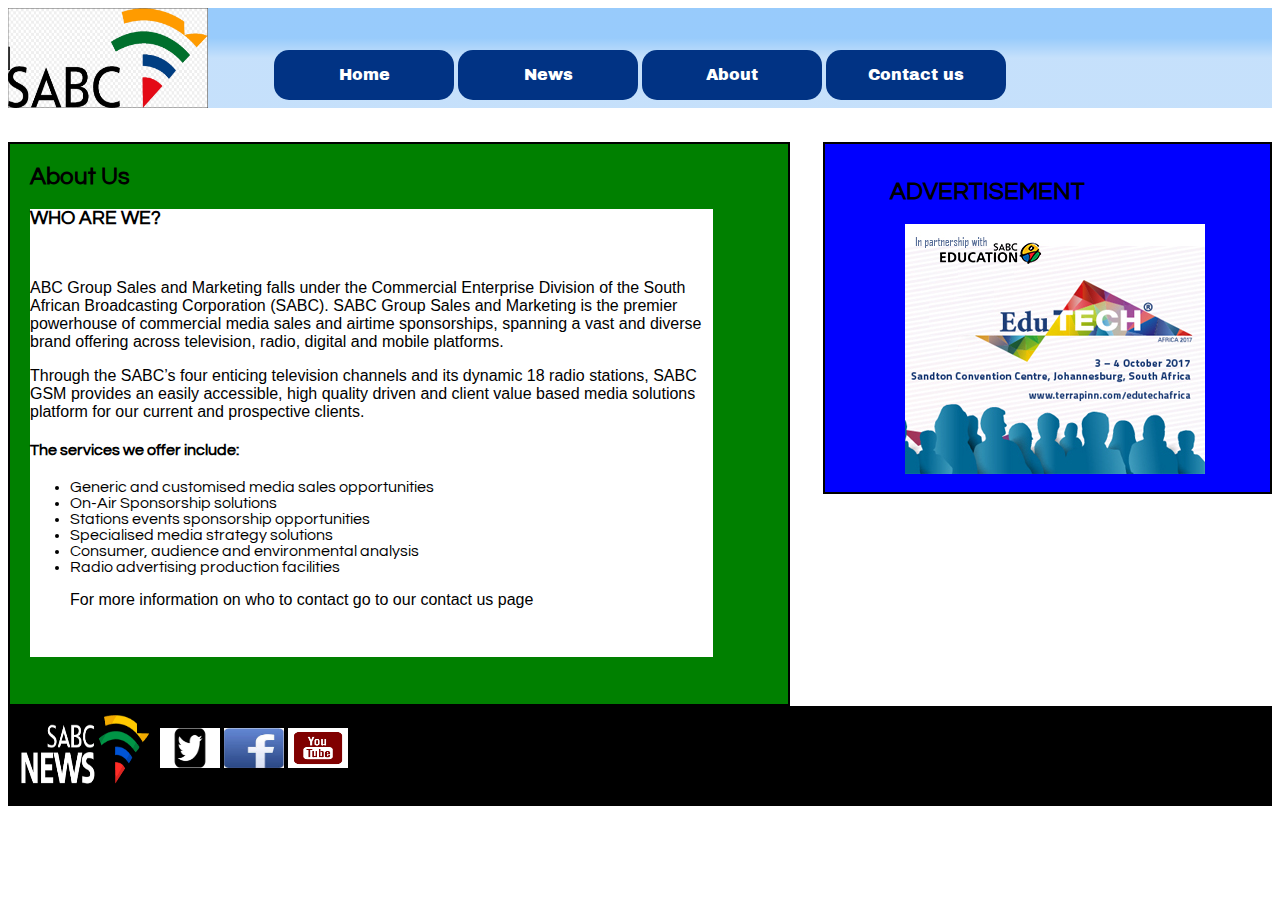
==== SABCabout.html @ 26c7c411 "Add files via upload" ====
<!DOCTYPE html>
<html>
  <head>
    <title>Lonwabo's Project</title>
<!-- linking the css external style sheet and the google font family-->
    <link rel="stylesheet" type="text/css" href="SabcStyle.css">
    <link href="https://fonts.googleapis.com/css?family=Questrial|Archivo+Black" rel="stylesheet">
<!-- ends -->

    <style>
/*body given a black background, and height*/
        body{
          height: 800px;
        }
/*ends*/

/*solid green border given to section aswell as height and width set approiately, margin removed content floating to the left*/
      div.text{
        border-width: 2px;
        background-color: green;
        border-style: solid;
        width: 60%;
        height: 70%;
        margin: 0px;
        padding-left: 20px;
        float: left;
      }
/*ends*/

/*poster floating right with a blue background, solid border add with padding(top, bottom and right,left), margin removed*/
      div.poster{
        float: right;
        background-color: blue;
        border-width: 2px;
        border-style: solid;
        padding: 15px 65px;
        margin: 0px;
      }
/*ends*/

/*background-color given with a width and height*/
      div.para{
        background-color: white;
        width: 90%;
        height: 80%;
      }
/*ends*/

/*advert floated to the left with padding to the left*/
      div.ad{
        float: left;
        padding-left: 15px;
      }
/*ends*/
    </style>

  </head>
  <body>
    <header>

<!-- section within the header that contains the nav bar with the various links to other pages-->
      <section class="container">
            <div class="Sabclogo">
                <img src="images\logo.png" width="200px" height="100px" alt="SabcLogo">
            </div>
            <nav id="MainNav">
                <li><a href="Index.html">Home</a></li>

                <li><a href="SABCnews.html">News</a></li>

                <li>About</li>

                <li><a href="SABCcontact.html">Contact us</a></li>

            </nav>
      </section>
<!-- ends-->
    </header>

<!-- headline that is showed on website containing the information about the sabc and who they are placed within a paragraph tag with a h3 heading under the same div, heading h2 given to page main given its own div-->
    <div class="text">
        <div class="heading">
            <h2>About Us</h2>
        </div>

        <div class="para">
            <h3>WHO ARE WE?</h3><br>

            <p>ABC Group Sales and Marketing falls under the Commercial Enterprise Division of the South African Broadcasting Corporation (SABC). SABC Group Sales and Marketing is the premier powerhouse of commercial media sales and airtime sponsorships, spanning a vast and diverse brand offering across television, radio, digital and mobile platforms.</p>

            <p>Through the SABC’s four enticing television channels and its dynamic 18 radio stations, SABC GSM provides an easily accessible, high quality driven and client value based media solutions platform for our current and prospective clients.</p>

            <h4>The services we offer include:</h4>
              <ul>
                <li>Generic and customised media sales opportunities</li>
                <li>On-Air Sponsorship solutions</li>
                <li>Stations events sponsorship opportunities</li>
                <li>Specialised media strategy solutions</li>
                <li>Consumer, audience and environmental analysis</li>
                <li>Radio advertising production facilities</li>

          <p>For more information on who to contact go to our contact us page</p>
        </div>
    </div>
<!-- ends -->

<!-- poster of page placed in div, link placed inside image to open in new tag when clicked-->
    <div class="poster">
        <h2>ADVERTISEMENT</h2>
      <div class="ad">
        <a href="http://www.terrapinn.com/exhibition/edutech-africa/" target="_blank"><img src="images\ad.jpg" alt="ad" width="300px" height="250px"></a>
      </div>
    </div>
<!-- ends -->

<!-- images with links to take user to all the various social media site of the sabc as well as they logo also included -->
      <footer>
        <div class="logo2">
          <img src="images\sabc.png" alt="Sabclogo" width="150px" height="100px">
        </div>

      <nav id="socialicons">

        <li><a href="https://twitter.com/sabcportal" target="_blank"><img src="images\24538.png" alt="twitter" width="60px" height="40px"></a></li>

        <li><a href="https://www.facebook.com/SABCPortal/" target="_blank"><img src="images\download.jpg" alt="Facebook" width="60px" height="40px"></a></li>

        <li><a href="https://www.youtube.com/user/sabc" target="_blank"><img src="images\download.png" alt="youtube" width="60px" height="40px"></a></li>

      </nav>
    </footer>
<!-- ends-->
  </body>
</html>
---- SabcStyle.css ----
/*editing of body(webpage as a whole) appearances, color, font the general page will be using and will be seen by user*/
body{
    /*margin-right: 40px;
    margin-left: 40px;*/
  padding: 0px;
  font-family: 'Questrial', sans-serif;
  width: auto;
  height: auto;  
}
/*ends*/

/*header color and its main out look and appearnace in the webpage*/
header{
  background-color: rgb(92, 129, 188);
  background-image: linear-gradient(to bottom,rgb(94, 150, 242) 30%, rgb(165, 193, 239) 50%);
  background-blend-mode: screen;
  background-repeat: repeat;
  width: 1200;
  height: 100px;
}
/*end*/

/*position of the logo*/
.Sabclogo{
  position: absolute;
  float: left;
}
/*ends*/

/*turning the list into navbar removing the bullet-points and underlining as well as position*/
#MainNav{
  float: right;
   margin: 0px;
   padding-bottom: 40px;
   padding-left: 150px;
   padding-top: 40px;
   list-style: none;
   width: 1000px;
}
/*ends*/

/*how it will appear for end user, background color, transparance and size of font*/
#MainNav li{
  float: left;
  width: 180px;
  height: 50px;
  background-color: rgb(1, 51, 132);
  border-radius: 15px;
  opacity: 1;
  line-height: 50px;
  text-align: center;
  color: white;
  font-family: 'Archivo Black', sans-serif;
  margin: 2px;
}
/*ends*/

/*removing of underline to the links of the navbar and color*/
#MainNav li a{
  text-decoration: none;
  color: white;
  display: block;
}
/*ends*/

/*adding a hover funtion for the the navbar and background color*/
#MainNav li a:hover{
  background: rgb(56, 216, 120);
  border-radius: 15px;
  text-decoration: underline;
}

/*ends*/

/*the footer of the page how it appears width, height and stick to the bottom of page*/
footer{
  background-color: rgb(0, 0, 0);
  background-blend-mode: screen;
  background-repeat: repeat;
  width: 1200;
  height: 100px;
  clear: both;
}
/*ends*/


/*editting of the social icons and their height on page*/
#socialicons{
  background-color: rgb(0, 0, 0)
  float: right;
  margin: 0px;
  padding: 20px;
  list-style: none;
}

#socialicons li{
  float: left;
  width: 60px;
  height: 50px;
  background-color: rgb(0, 0, 0);
  opacity: 1;
  line-height: 50px;
  text-align: center;
  margin: 2px;
}
/*ends*/

/*the 2nd logo of sabc and where its position and appears on website*/
.logo2{
  float: left;
  margin: 0px;
  bottom: 45px;
  padding: 0px;
  right: 505px;
}
/*ends*/

/*paragraphs given a goole font famil*/
  p{
    font-family: 'Source Sans Pro', sans-serif;
}
/*ends*/
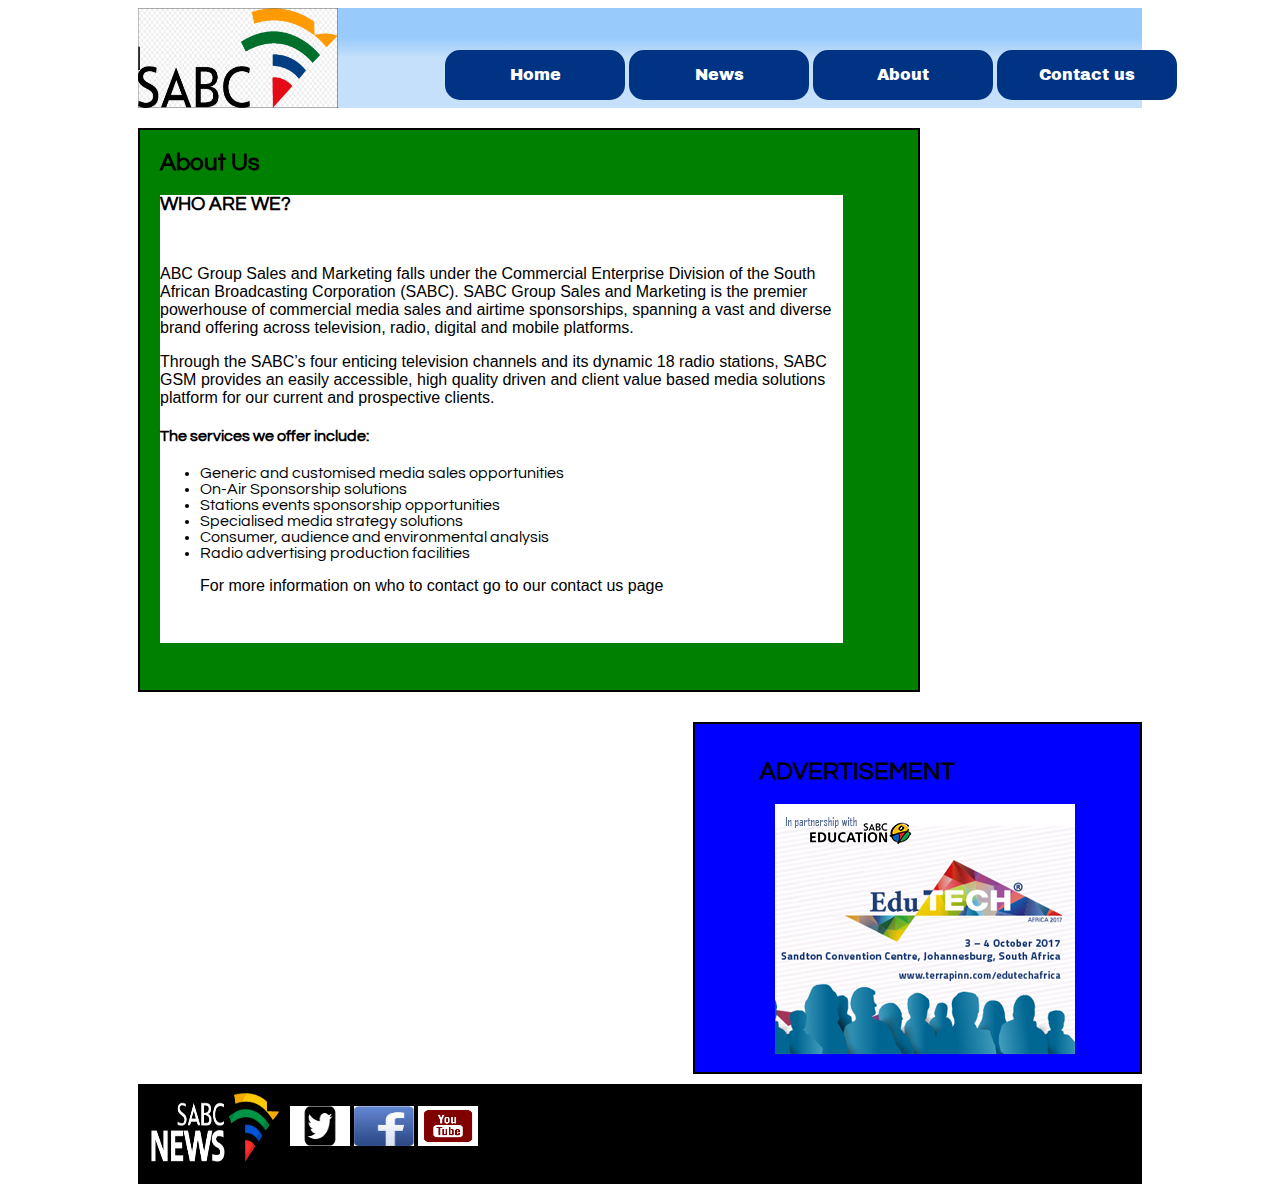
==== commit c5b63c09: "Update SABCabout.html" ====
--- a/SABCabout.html
+++ b/SABCabout.html
@@ -6,14 +6,12 @@
     <link rel="stylesheet" type="text/css" href="SabcStyle.css">
     <link href="https://fonts.googleapis.com/css?family=Questrial|Archivo+Black" rel="stylesheet">
 <!-- ends -->
-
     <style>
 /*body given a black background, and height*/
         body{
           height: 800px;
         }
 /*ends*/
-
 /*solid green border given to section aswell as height and width set approiately, margin removed content floating to the left*/
       div.text{
         border-width: 2px;
@@ -21,12 +19,11 @@
         border-style: solid;
         width: 60%;
         height: 70%;
-        margin: 0px;
+        margin: 20px 0 10px 130px;
         padding-left: 20px;
         float: left;
       }
 /*ends*/
-
 /*poster floating right with a blue background, solid border add with padding(top, bottom and right,left), margin removed*/
       div.poster{
         float: right;
@@ -34,10 +31,9 @@
         border-width: 2px;
         border-style: solid;
         padding: 15px 65px;
-        margin: 0px;
+        margin: 20px 130px 10px 0px;
       }
 /*ends*/
-
 /*background-color given with a width and height*/
       div.para{
         background-color: white;
@@ -45,7 +41,6 @@
         height: 80%;
       }
 /*ends*/
-
 /*advert floated to the left with padding to the left*/
       div.ad{
         float: left;
@@ -53,11 +48,9 @@
       }
 /*ends*/
     </style>
-
   </head>
   <body>
     <header>
-
 <!-- section within the header that contains the nav bar with the various links to other pages-->
       <section class="container">
             <div class="Sabclogo">
@@ -65,31 +58,22 @@
             </div>
             <nav id="MainNav">
                 <li><a href="Index.html">Home</a></li>
-
                 <li><a href="SABCnews.html">News</a></li>
-
                 <li>About</li>
-
                 <li><a href="SABCcontact.html">Contact us</a></li>
-
             </nav>
       </section>
 <!-- ends-->
     </header>
-
 <!-- headline that is showed on website containing the information about the sabc and who they are placed within a paragraph tag with a h3 heading under the same div, heading h2 given to page main given its own div-->
     <div class="text">
         <div class="heading">
             <h2>About Us</h2>
         </div>
-
         <div class="para">
             <h3>WHO ARE WE?</h3><br>
-
             <p>ABC Group Sales and Marketing falls under the Commercial Enterprise Division of the South African Broadcasting Corporation (SABC). SABC Group Sales and Marketing is the premier powerhouse of commercial media sales and airtime sponsorships, spanning a vast and diverse brand offering across television, radio, digital and mobile platforms.</p>
-
             <p>Through the SABC’s four enticing television channels and its dynamic 18 radio stations, SABC GSM provides an easily accessible, high quality driven and client value based media solutions platform for our current and prospective clients.</p>
-
             <h4>The services we offer include:</h4>
               <ul>
                 <li>Generic and customised media sales opportunities</li>
@@ -98,12 +82,10 @@
                 <li>Specialised media strategy solutions</li>
                 <li>Consumer, audience and environmental analysis</li>
                 <li>Radio advertising production facilities</li>
-
           <p>For more information on who to contact go to our contact us page</p>
         </div>
     </div>
 <!-- ends -->
-
 <!-- poster of page placed in div, link placed inside image to open in new tag when clicked-->
     <div class="poster">
         <h2>ADVERTISEMENT</h2>
@@ -112,21 +94,15 @@
       </div>
     </div>
 <!-- ends -->
-
 <!-- images with links to take user to all the various social media site of the sabc as well as they logo also included -->
       <footer>
         <div class="logo2">
           <img src="images\sabc.png" alt="Sabclogo" width="150px" height="100px">
         </div>
-
       <nav id="socialicons">
-
         <li><a href="https://twitter.com/sabcportal" target="_blank"><img src="images\24538.png" alt="twitter" width="60px" height="40px"></a></li>
-
         <li><a href="https://www.facebook.com/SABCPortal/" target="_blank"><img src="images\download.jpg" alt="Facebook" width="60px" height="40px"></a></li>
-
         <li><a href="https://www.youtube.com/user/sabc" target="_blank"><img src="images\download.png" alt="youtube" width="60px" height="40px"></a></li>
-
       </nav>
     </footer>
 <!-- ends-->
--- a/SabcStyle.css
+++ b/SabcStyle.css
@@ -18,6 +18,7 @@
   background-repeat: repeat;
   width: 1200;
   height: 100px;
+  margin: 0px 130px;  
 }
 /*end*/
 
@@ -30,8 +31,7 @@
 
 /*turning the list into navbar removing the bullet-points and underlining as well as position*/
 #MainNav{
-  float: right;
-   margin: 0px;
+   margin-left: 155px;
    padding-bottom: 40px;
    padding-left: 150px;
    padding-top: 40px;
@@ -81,6 +81,7 @@
   width: 1200;
   height: 100px;
   clear: both;
+  margin: 0px 130px;   
 }
 /*ends*/
 
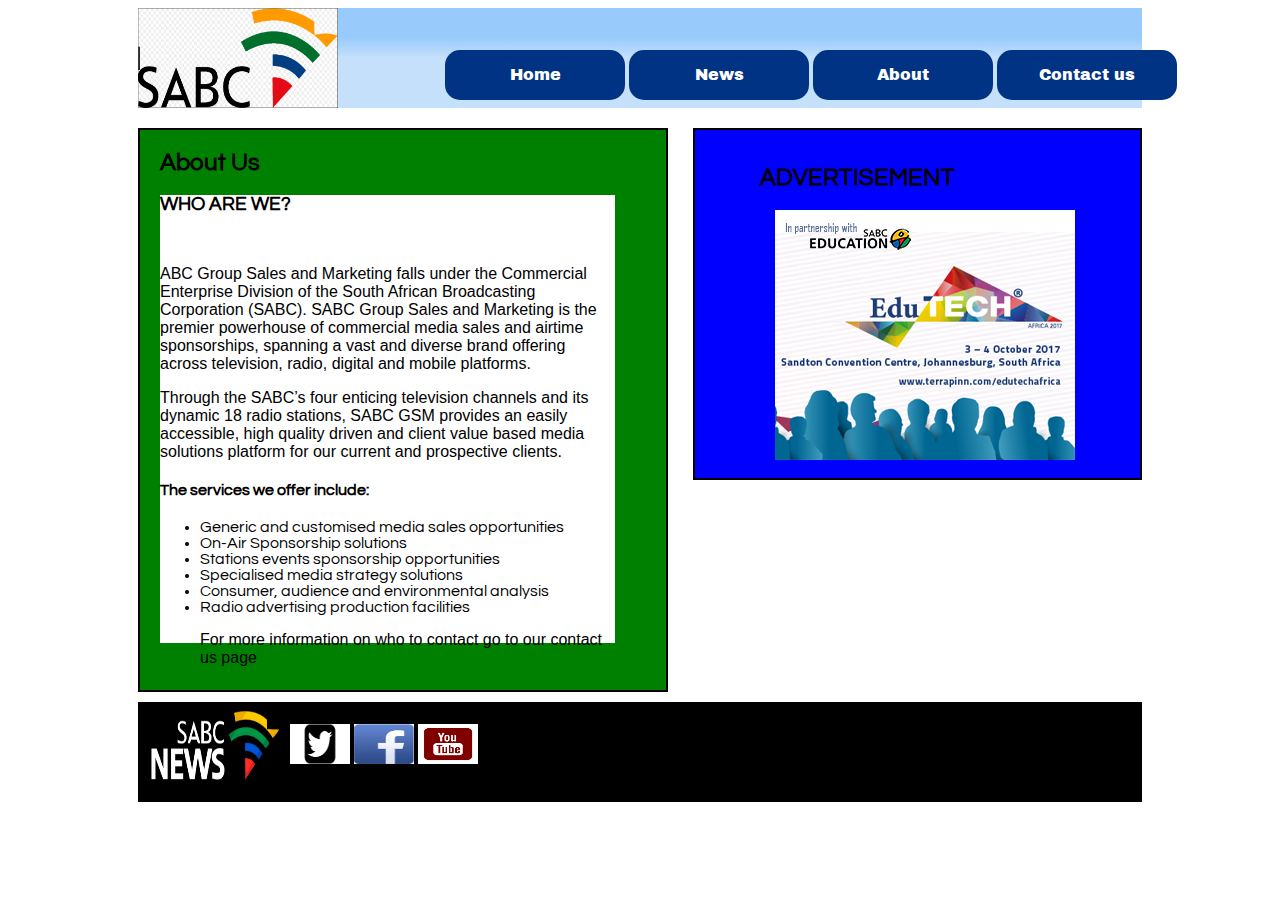
==== commit 4cf0f82e: "Update SABCabout.html" ====
--- a/SABCabout.html
+++ b/SABCabout.html
@@ -17,7 +17,7 @@
         border-width: 2px;
         background-color: green;
         border-style: solid;
-        width: 60%;
+        width: 40%;
         height: 70%;
         margin: 20px 0 10px 130px;
         padding-left: 20px;
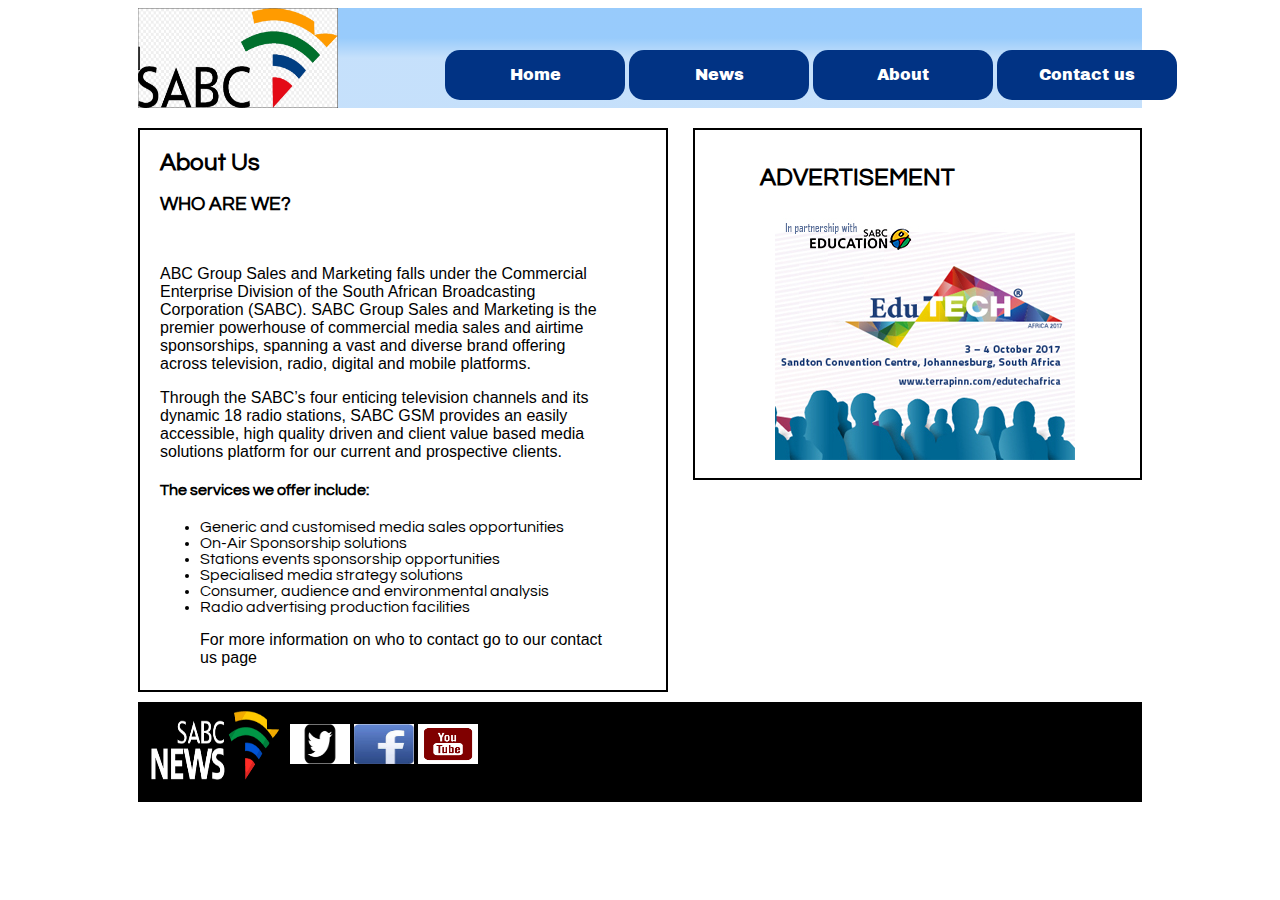
==== commit 0cfa9af7: "Update SABCabout.html" ====
--- a/SABCabout.html
+++ b/SABCabout.html
@@ -15,7 +15,6 @@
 /*solid green border given to section aswell as height and width set approiately, margin removed content floating to the left*/
       div.text{
         border-width: 2px;
-        background-color: green;
         border-style: solid;
         width: 40%;
         height: 70%;
@@ -27,7 +26,6 @@
 /*poster floating right with a blue background, solid border add with padding(top, bottom and right,left), margin removed*/
       div.poster{
         float: right;
-        background-color: blue;
         border-width: 2px;
         border-style: solid;
         padding: 15px 65px;
@@ -70,6 +68,7 @@
         <div class="heading">
             <h2>About Us</h2>
         </div>
+        </hr>
         <div class="para">
             <h3>WHO ARE WE?</h3><br>
             <p>ABC Group Sales and Marketing falls under the Commercial Enterprise Division of the South African Broadcasting Corporation (SABC). SABC Group Sales and Marketing is the premier powerhouse of commercial media sales and airtime sponsorships, spanning a vast and diverse brand offering across television, radio, digital and mobile platforms.</p>
